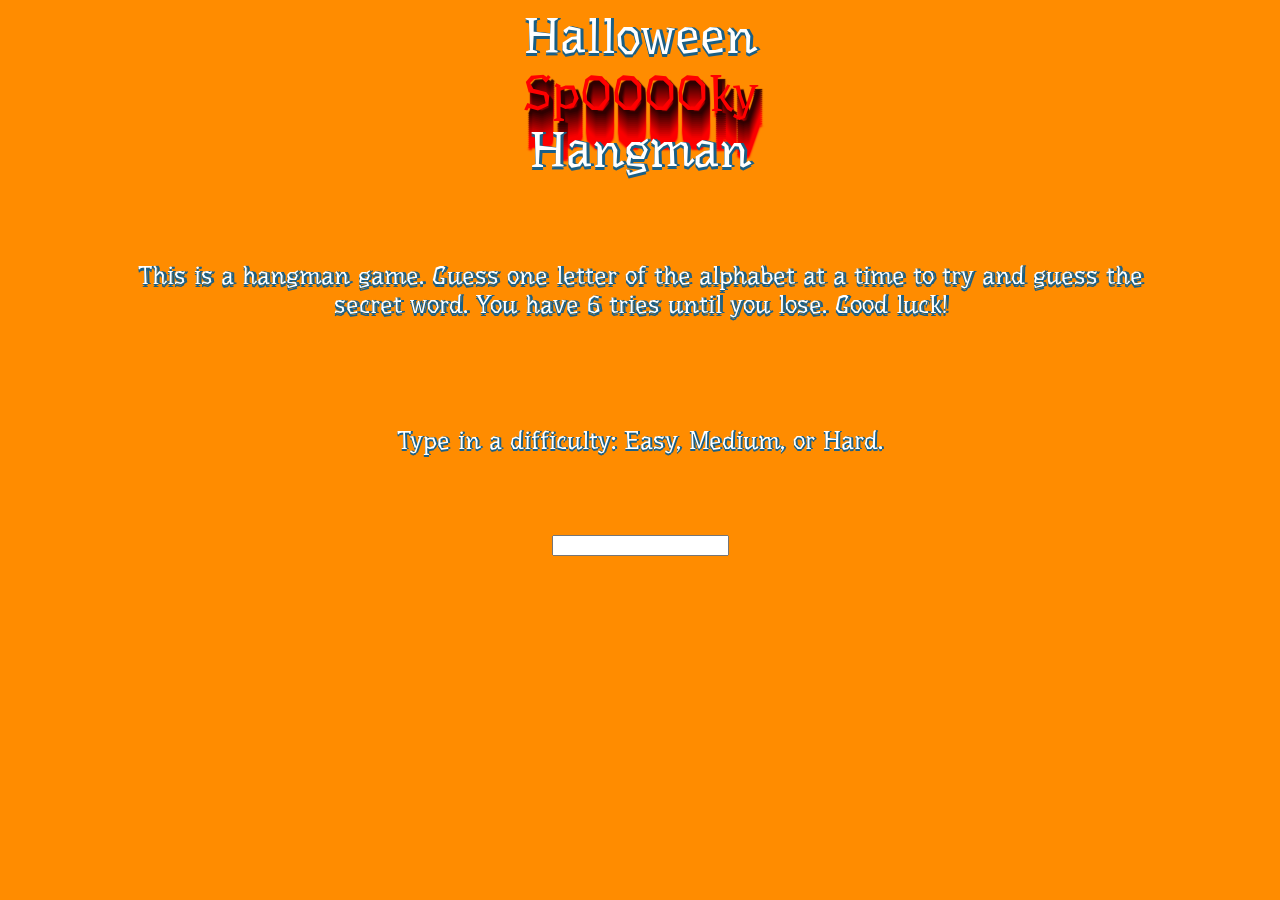
==== hangman/index.html @ ed5da831 "Refactored style.js" ====
<!DOCTYPE html>
<html lang="en">
  <head>
    <title>Sp0000ky</title>
    <meta charset="utf-8">
    <meta http-equiv="X-UA-Compatible" content="IE=edge">
    <meta name="viewport" content="width=device-width, initial-scale=1">
    
    <!-- import the webpage's stylesheet -->
    <link rel="stylesheet" href="style.css">
    <link href="https://fonts.googleapis.com/css?family=Underdog&display=swap" rel="stylesheet">
    <link href="https://fonts.googleapis.com/css?family=Roboto+Slab&display=swap" rel="stylesheet">
  </head>  
  <body>
      <!-- <canvas id='c'></canvas> -->
<div> Halloween <p class = "spooky">Sp0000ky</p> Hangman<br><br>
  <p class="hangman"> This is a hangman game. Guess one letter of the alphabet at a time to try and guess the secret word. You have 6 tries until you lose. Good luck!</p><br>
  <p class="instructions">Type in a difficulty: Easy, Medium, or Hard.<p>
  <input type="text" class="inputField">
  <p class="underscores"></p><br>
  <p class="displaylettersUsed"></p>
    <br></div>
    <!-- <input type="text" class="input"><br>  -->
    <!-- <form class="submit"><input type="submit"></form>
    

  import the webpage's javascript file -->
 <script src="script.js" defer></script>
    </body>
    </html>
---- hangman/style.css ----
body{
    background-color: darkorange;
    overflow: hidden;
    font-family: 'Underdog', cursive;
    overflow: scroll;
    overflow-x: hidden;
    
}
/* html{
  height: 100%;
  margin: auto;
  width: auto;
  overflow: scroll;
} */
.hangman{
  font-size: 25px;
  padding-right:10%;
  padding-left: 10%;
}
div{
    color: white;
    text-align: center;
    font-size: 50px;
    text-shadow: 1px 0 #1A5F85, 0 3px #1A5F85, 3px 0 #1A5F85, 0 1px #1A5F85;
    z-index: 1000;
    height: 520px;
  } 

  .instructions{
    font-size: 25px;
    text-shadow: 1px 0 #1A5F85, 0 2px #1A5F85, 2px 0 #1A5F85, 0 1px #1A5F85;
    padding-left:10%;
    padding-right:10%;
  }
  .inputField{

  }

  .underscores{
    font-size: 25px;
    font-family: 'Roboto Slab', serif;
    text-shadow: none;
    color: black;
    font-size: 50px;
    padding-bottom:0;
  }

  .displayLettersUsed{
    font-size: 25px;
  }
  /* h1,p, div{
    color: white;
    text-align: center;
    font-size: 50px;
    text-shadow: 1px 0 #1A5F85, 0 3px #1A5F85, 3px 0 #1A5F85, 0 1px #1A5F85;
    z-index: 1000;
  } 
  h1,p, div{
    color: white;
    text-align: center;
    font-size: 50px;
    text-shadow: 1px 0 #1A5F85, 0 3px #1A5F85, 3px 0 #1A5F85, 0 1px #1A5F85;
    z-index: 1000;
  }  */
  .input{
    margin-left:42%;
    /* text-align: center; */
   
  }
  .submit{
    text-align: center;
    font-size: 20px;
  }
.spooky {
    color:red;
  animation-duration: 1s;
  animation-name: slidein;
  margin: 0;
  padding:0;
  /* display: inline; */
  text-shadow:
       4px 4px 1px #300000,
       4px 6px 1px #400000,
       4px 8px 1px #500000,
       4px 10px 1px #600000,
       4px 12px 1px #700000,
       4px 14px 1px #800000,
       4px 16px 1px #900000,
       4px 18px 1px #A00000,
       4px 20px 1px #B00000,
       4px 22px 1px #C00000,
       4px 24px 1px #D00000,
       4px 26px 1px #E00000,
       4px 28px 1px #F00000,
       4px 30px 1px #FA0000,
       4px 32px 1px #FB0000,
       4px 34px 1px #FC0000,
       4px 36px 1px #FD0000,
       4px 38px 1px #FE0000,
       4px 40px 2px #FF0000;
}

@keyframes slidein {
  from {
    margin-left: 100%;
    width: 300%; 
  }

  to {
    margin-left: 0%;
    width: 100%;
  }
}
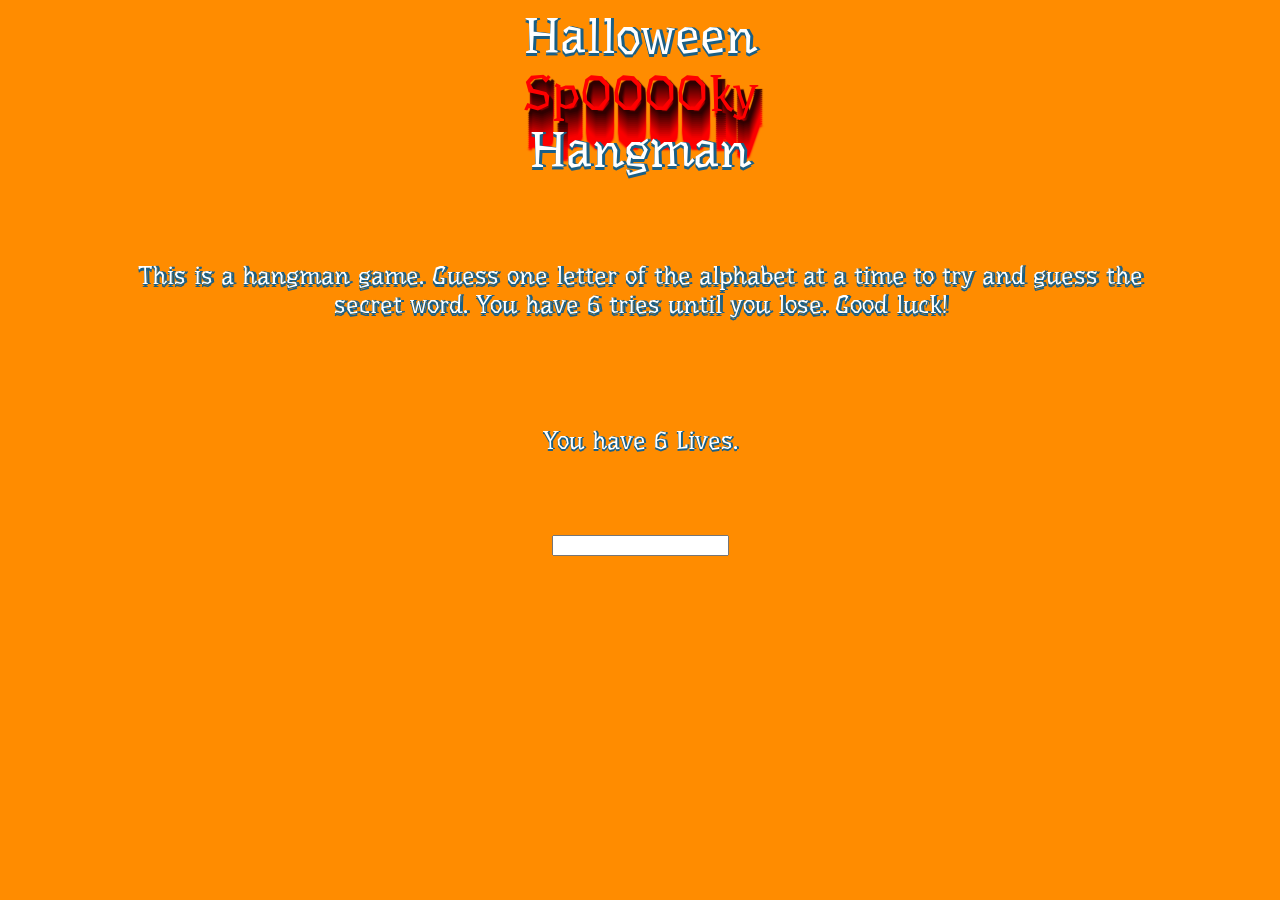
==== commit 6dc78504: "added function wins/lose" ====
--- a/hangman/index.html
+++ b/hangman/index.html
@@ -15,7 +15,7 @@
       <!-- <canvas id='c'></canvas> -->
 <div> Halloween <p class = "spooky">Sp0000ky</p> Hangman<br><br>
   <p class="hangman"> This is a hangman game. Guess one letter of the alphabet at a time to try and guess the secret word. You have 6 tries until you lose. Good luck!</p><br>
-  <p class="instructions">Type in a difficulty: Easy, Medium, or Hard.<p>
+  <p class="instructions">You have 6 Lives.<p>
   <input type="text" class="inputField">
   <p class="underscores"></p><br>
   <p class="displaylettersUsed"></p>
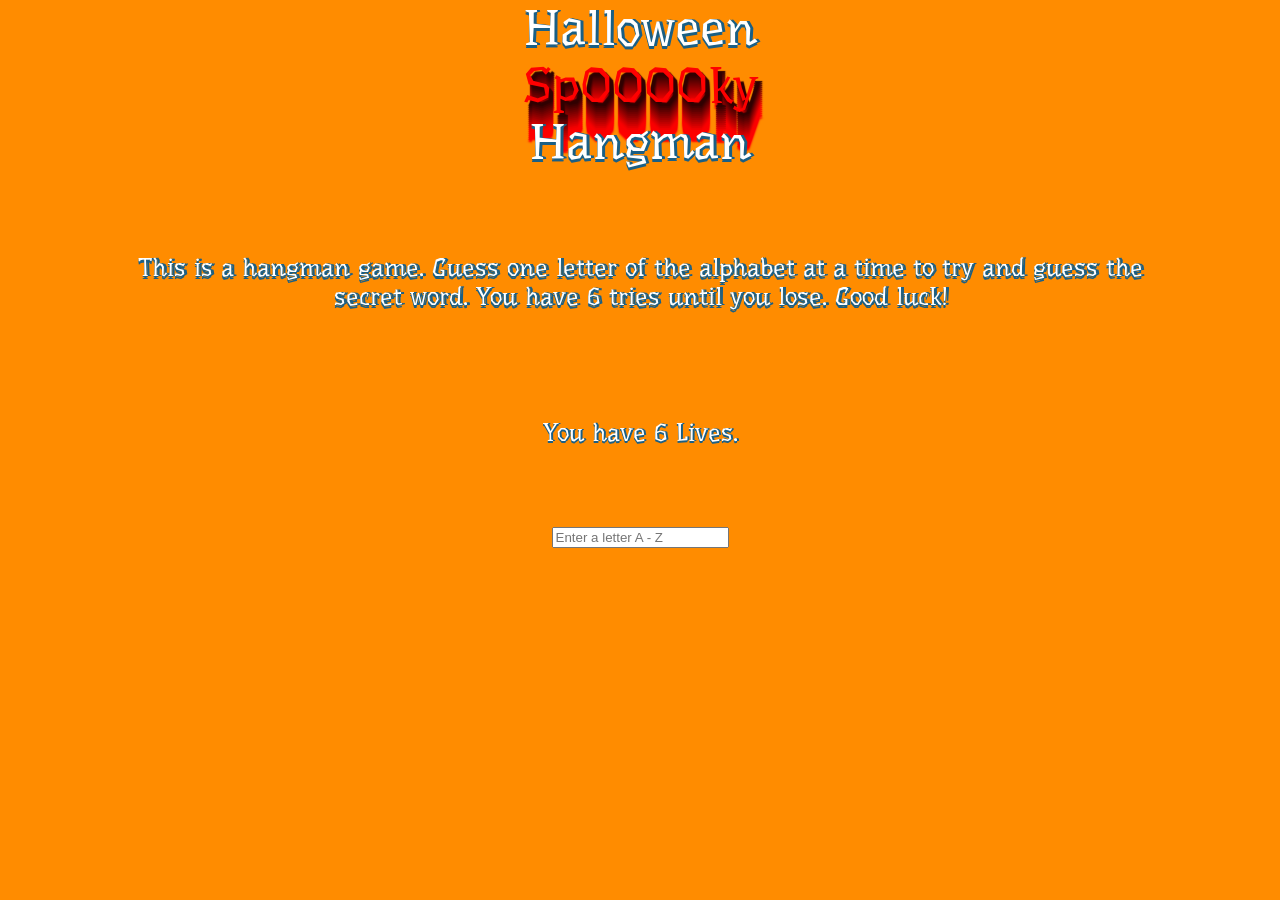
==== commit 0f1639ee: "fixed winLose function" ====
--- a/hangman/index.html
+++ b/hangman/index.html
@@ -12,15 +12,15 @@
     <link href="https://fonts.googleapis.com/css?family=Roboto+Slab&display=swap" rel="stylesheet">
   </head>  
   <body>
-      <!-- <canvas id='c'></canvas> -->
-<div> Halloween <p class = "spooky">Sp0000ky</p> Hangman<br><br>
+
+ <div> Halloween <p class = "spooky">Sp0000ky</p> Hangman<br><br>
   <p class="hangman"> This is a hangman game. Guess one letter of the alphabet at a time to try and guess the secret word. You have 6 tries until you lose. Good luck!</p><br>
   <p class="instructions">You have 6 Lives.<p>
-  <input type="text" class="inputField">
+  <input type="text" class="inputField" placeholder="Enter a letter A - Z">
   <p class="underscores"></p><br>
   <p class="displaylettersUsed"></p>
-    <br></div>
-    <!-- <input type="text" class="input"><br>  -->
+    <br></div> 
+    <!-- <input type="text" class="input"><br> 
     <!-- <form class="submit"><input type="submit"></form>
     
 
--- a/hangman/style.css
+++ b/hangman/style.css
@@ -4,7 +4,7 @@
     font-family: 'Underdog', cursive;
     overflow: scroll;
     overflow-x: hidden;
-    
+    margin: 0;
 }
 /* html{
   height: 100%;
@@ -111,3 +111,9 @@
     width: 100%;
   }
 }
+
+
+
+
+
+
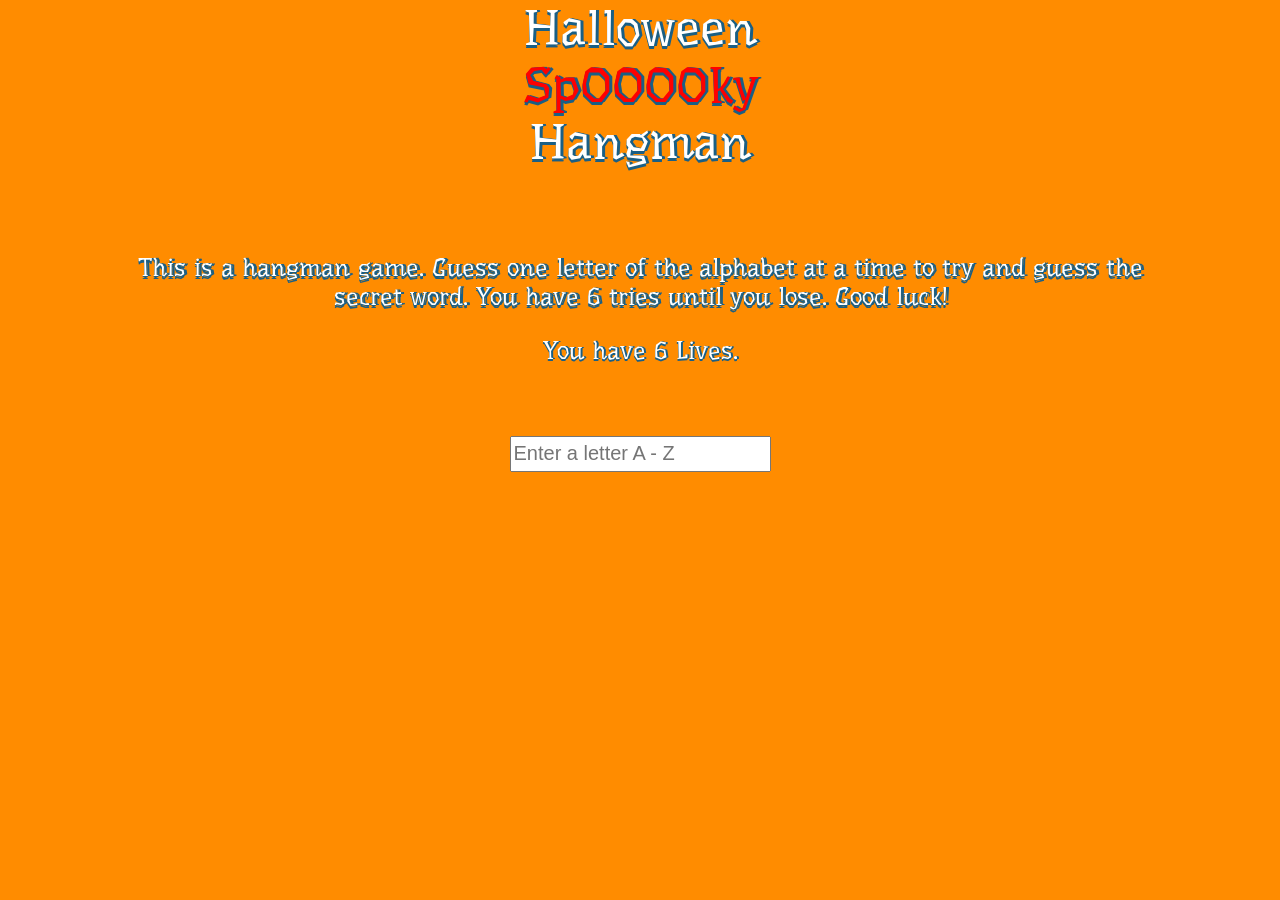
==== commit 6492cf94: "made input field bigger and tweaked some site design" ====
--- a/hangman/index.html
+++ b/hangman/index.html
@@ -13,13 +13,17 @@
   </head>  
   <body>
 
- <div> Halloween <p class = "spooky">Sp0000ky</p> Hangman<br><br>
-  <p class="hangman"> This is a hangman game. Guess one letter of the alphabet at a time to try and guess the secret word. You have 6 tries until you lose. Good luck!</p><br>
-  <p class="instructions">You have 6 Lives.<p>
-  <input type="text" class="inputField" placeholder="Enter a letter A - Z">
-  <p class="underscores"></p><br>
-  <p class="displaylettersUsed"></p>
-    <br></div> 
+ <div> 
+   <div class="titleContainer">
+    Halloween <p class = "spooky">Sp0000ky</p> Hangman<br><br>
+  </div>
+    <p class="hangman"> This is a hangman game. Guess one letter of the alphabet at a time to try and guess the secret word. You have 6 tries until you lose. Good luck!</p>
+    <p class="instructions">You have 6 Lives.<p>
+    <input type="text" class="inputField" placeholder="Enter a letter A - Z">
+    <p class="underscores"></p><br>
+    <p class="displaylettersUsed"></p>
+      
+  </div> 
     <!-- <input type="text" class="input"><br> 
     <!-- <form class="submit"><input type="submit"></form>
     
--- a/hangman/style.css
+++ b/hangman/style.css
@@ -5,13 +5,18 @@
     overflow: scroll;
     overflow-x: hidden;
     margin: 0;
+    /* align-items: center; */
 }
-/* html{
-  height: 100%;
-  margin: auto;
-  width: auto;
-  overflow: scroll;
-} */
+
+p{
+  padding-left: 2%;
+  padding-right: 2%;
+}
+
+.underscores{
+  font-size: 23px;
+}
+
 .hangman{
   font-size: 25px;
   padding-right:10%;
@@ -24,6 +29,7 @@
     text-shadow: 1px 0 #1A5F85, 0 3px #1A5F85, 3px 0 #1A5F85, 0 1px #1A5F85;
     z-index: 1000;
     height: 520px;
+    height: auto;
   } 
 
   .instructions{
@@ -33,7 +39,8 @@
     padding-right:10%;
   }
   .inputField{
-
+    height:30px;
+    font-size:20px;
   }
 
   .underscores{
@@ -48,20 +55,7 @@
   .displayLettersUsed{
     font-size: 25px;
   }
-  /* h1,p, div{
-    color: white;
-    text-align: center;
-    font-size: 50px;
-    text-shadow: 1px 0 #1A5F85, 0 3px #1A5F85, 3px 0 #1A5F85, 0 1px #1A5F85;
-    z-index: 1000;
-  } 
-  h1,p, div{
-    color: white;
-    text-align: center;
-    font-size: 50px;
-    text-shadow: 1px 0 #1A5F85, 0 3px #1A5F85, 3px 0 #1A5F85, 0 1px #1A5F85;
-    z-index: 1000;
-  }  */
+ 
   .input{
     margin-left:42%;
     /* text-align: center; */
@@ -78,7 +72,7 @@
   margin: 0;
   padding:0;
   /* display: inline; */
-  text-shadow:
+  /* text-shadow:
        4px 4px 1px #300000,
        4px 6px 1px #400000,
        4px 8px 1px #500000,
@@ -98,6 +92,12 @@
        4px 36px 1px #FD0000,
        4px 38px 1px #FE0000,
        4px 40px 2px #FF0000;
+} */
+}
+
+.titleContainer{
+  width: 100%;
+  height: auto;
 }
 
 @keyframes slidein {
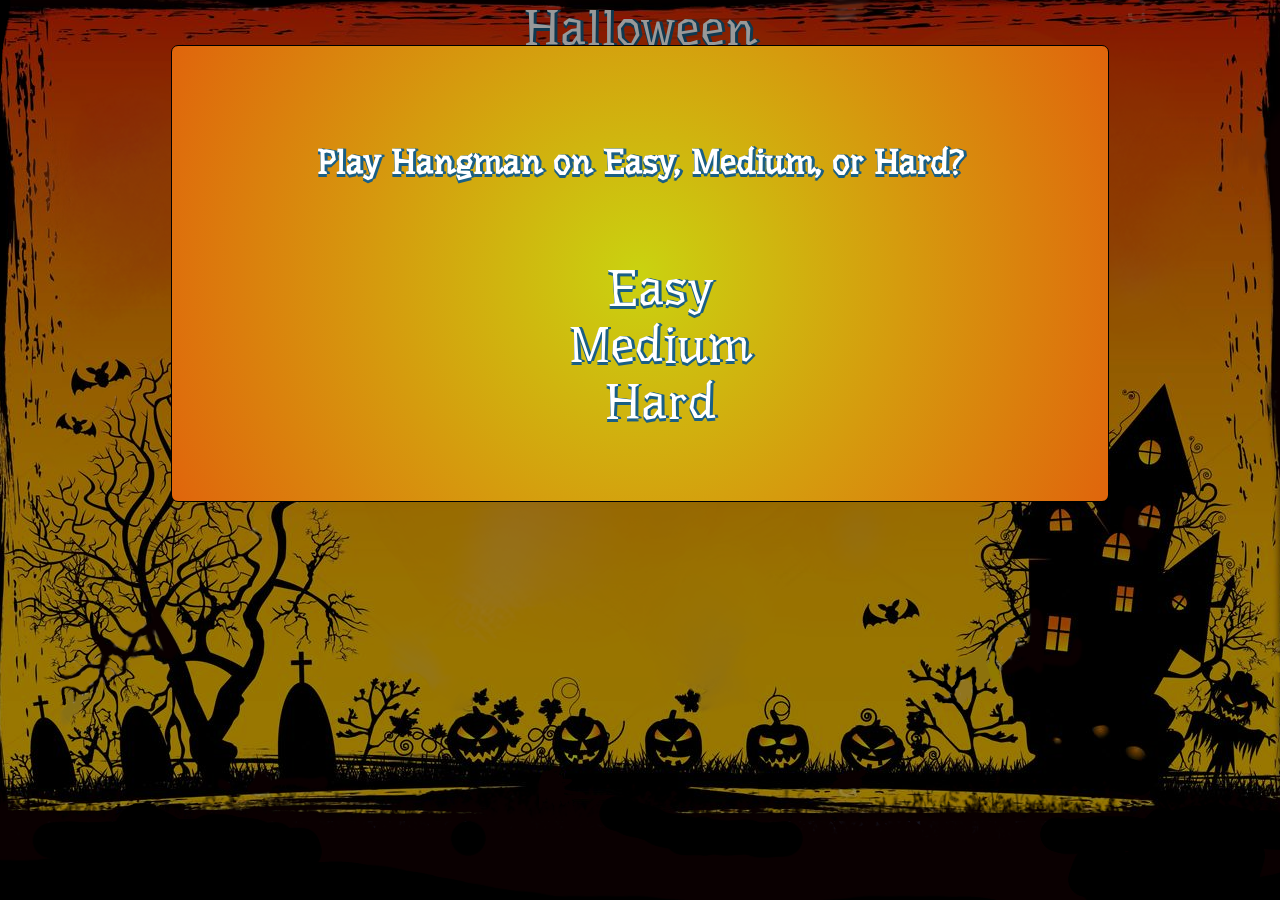
==== commit fdc38fb6: "added modal and changed some js logic" ====
--- a/hangman/index.html
+++ b/hangman/index.html
@@ -10,25 +10,33 @@
     <link rel="stylesheet" href="style.css">
     <link href="https://fonts.googleapis.com/css?family=Underdog&display=swap" rel="stylesheet">
     <link href="https://fonts.googleapis.com/css?family=Roboto+Slab&display=swap" rel="stylesheet">
-  </head>  
+  </head>
+
   <body>
+    <div> 
+      <div class="titleContainer">
+        Halloween <p class = "spooky">Sp0000ky</p> Hangman<br><br>
+      </div>
+        <p class="hangman"> This is a hangman game. Guess one letter of the alphabet at a time to try and guess the secret word. You have 6 tries until you lose. Good luck!</p>
+        <p class="instructions">You have 6 Lives.<p>
+        <input type="text" class="inputField" placeholder="Enter a letter A - Z">
+        <p class="underscores"></p><br>
+        <p class="displaylettersUsed"></p>
+        <button id="playAgain">Play Again</button>
+    </div> 
 
- <div> 
-   <div class="titleContainer">
-    Halloween <p class = "spooky">Sp0000ky</p> Hangman<br><br>
-  </div>
-    <p class="hangman"> This is a hangman game. Guess one letter of the alphabet at a time to try and guess the secret word. You have 6 tries until you lose. Good luck!</p>
-    <p class="instructions">You have 6 Lives.<p>
-    <input type="text" class="inputField" placeholder="Enter a letter A - Z">
-    <p class="underscores"></p><br>
-    <p class="displaylettersUsed"></p>
-      
-  </div> 
-    <!-- <input type="text" class="input"><br> 
-    <!-- <form class="submit"><input type="submit"></form>
-    
+      <div id="modal">
+          <div class="modal-content">
+            <h6>Play Hangman on Easy, Medium, or Hard?</h6>
+            <ul>
+              <li id="easy">Easy</li>
+              <li id="medium">Medium</li>
+              <li id="hard">Hard</li>
+            </ul>
+          </div>
+      </div>
 
-  import the webpage's javascript file -->
- <script src="script.js" defer></script>
-    </body>
-    </html>+        <!-- import the webpage's javascript file  -->
+        <script src="script.js" defer></script>
+  </body>
+</html>
--- a/hangman/style.css
+++ b/hangman/style.css
@@ -5,7 +5,10 @@
     overflow: scroll;
     overflow-x: hidden;
     margin: 0;
-    /* align-items: center; */
+    background: url('images/hallBg2.png') no-repeat center fixed;     
+    background-size: cover;
+    max-width: 100%;
+    height: auto;
 }
 
 p{
@@ -14,7 +17,12 @@
 }
 
 .underscores{
-  font-size: 23px;
+  font-size: 35px;
+  color: white;
+  font-family: 'Roboto Slab', serif;
+  text-shadow: none;
+  /* font-size: 50px; */
+  padding-bottom:0;
 }
 
 .hangman{
@@ -43,14 +51,7 @@
     font-size:20px;
   }
 
-  .underscores{
-    font-size: 25px;
-    font-family: 'Roboto Slab', serif;
-    text-shadow: none;
-    color: black;
-    font-size: 50px;
-    padding-bottom:0;
-  }
+  
 
   .displayLettersUsed{
     font-size: 25px;
@@ -71,33 +72,46 @@
   animation-name: slidein;
   margin: 0;
   padding:0;
-  /* display: inline; */
-  /* text-shadow:
-       4px 4px 1px #300000,
-       4px 6px 1px #400000,
-       4px 8px 1px #500000,
-       4px 10px 1px #600000,
-       4px 12px 1px #700000,
-       4px 14px 1px #800000,
-       4px 16px 1px #900000,
-       4px 18px 1px #A00000,
-       4px 20px 1px #B00000,
-       4px 22px 1px #C00000,
-       4px 24px 1px #D00000,
-       4px 26px 1px #E00000,
-       4px 28px 1px #F00000,
-       4px 30px 1px #FA0000,
-       4px 32px 1px #FB0000,
-       4px 34px 1px #FC0000,
-       4px 36px 1px #FD0000,
-       4px 38px 1px #FE0000,
-       4px 40px 2px #FF0000;
-} */
 }
 
 .titleContainer{
   width: 100%;
   height: auto;
+}
+
+#playAgain{
+  display: none;
+}
+
+li{
+  list-style: none;
+}
+
+#modal {
+  /* display: block;  */
+  position: fixed; 
+  z-index: 2000; 
+  padding-top: 5vh; 
+  left: 0;
+  top: 0;
+  width: 100%;
+  height: 100%; 
+  overflow: auto;
+  background-color: rgb(0,0,0); /* Fallback color */
+  background-color: rgba(0,0,0,0.4); /* Black w/ opacity */
+}
+.modal-content {
+  background: rgb(202,210,16);
+  background: radial-gradient(circle, rgba(202,210,16,1) 0%, rgba(224,101,12,1) 100%);
+  border-radius: 7px;
+  margin: auto;
+  padding: 20px;
+  border: 1px solid #000;
+  width: 70%;
+}
+
+#easy:hover, #medium:hover, #hard:hover {
+  color: black;
 }
 
 @keyframes slidein {
@@ -112,8 +126,44 @@
   }
 }
 
+@media (max-width: 290px){
+  div{
+    width: 100vw;
+    font-size: 40px;
+  }
+  .inputField{
+    width: 70%;
+    font-size:15px;
+  }
+}
+
+@media (min-width: 800px){
+  body{
+    background: url('images/hallBg.png') no-repeat center fixed; 
+  }
+  .hangman{
+    padding-right:17%;
+    padding-left: 17%;
+  }
+  .instructions{
+    text-shadow: 1px 0 black, 0 2px black, 2px 0 black, 0 1px black;
+  }
+  .underscores{
+    text-shadow: 1px 0 #1A5F85, 0 3px #1A5F85, 3px 0 #1A5F85, 0 1px #1A5F85;
+  }
+ 
+  * {
+    animation-delay: -99s;
+}
+}
+
+@media(min-width:1200px){
+  .hangman{
+    padding-left: 23%;
+    padding-right: 23%;
+  }
+}
 
 
 
 
-
